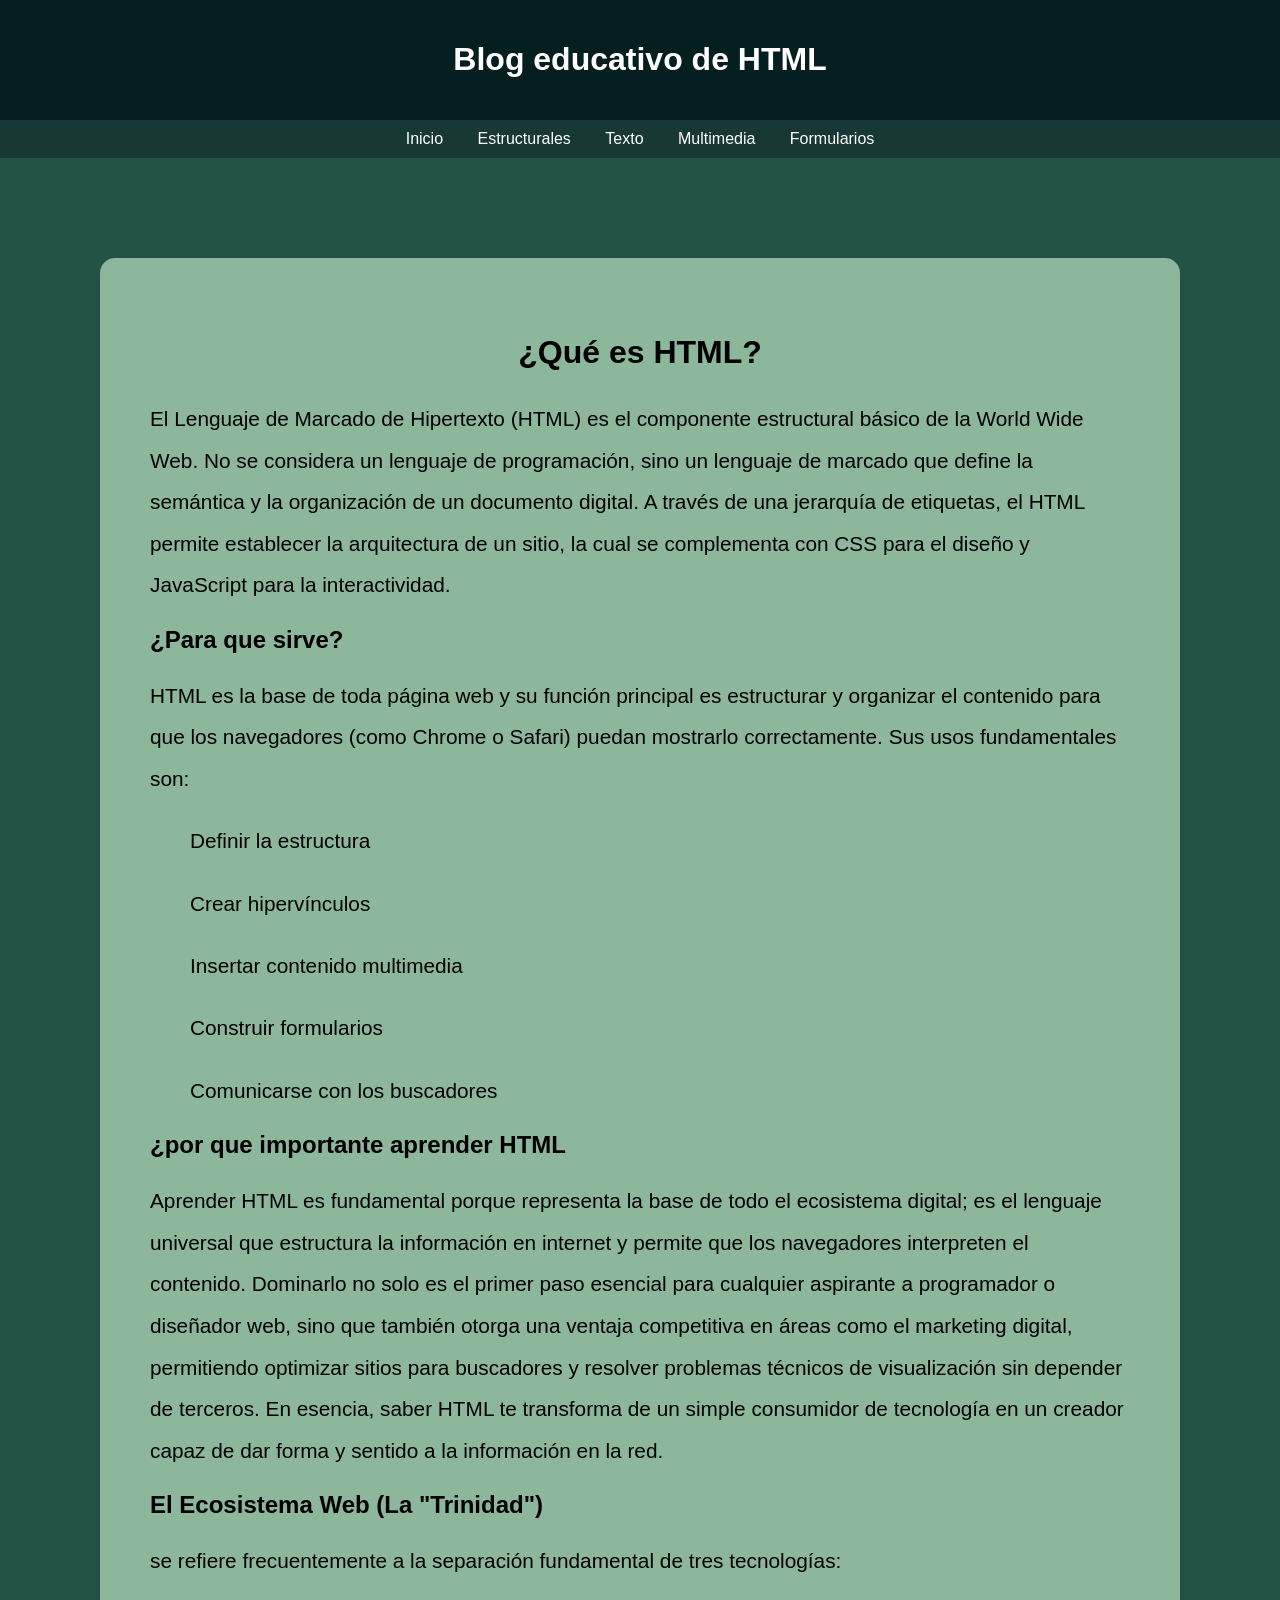
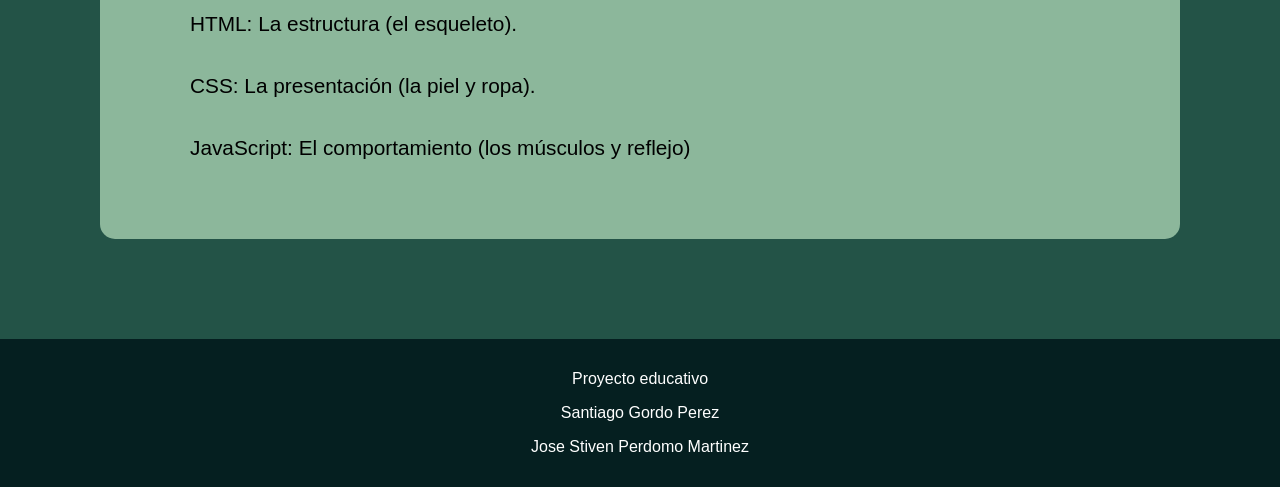
==== HTML/index.html @ c25c3bf8 "stiven" ====
<!DOCTYPE html>
<html lang="es">
<head>
    <meta charset="UTF-8">
    <meta name="viewport" content="width=device-width, initial-scale=1.0">
    <title>Inicio</title>
    <link rel="stylesheet" href="stiles/styles.css">
</head>
<body>

    <header class="encabezado">
        <h1>Blog educativo de HTML</h1>
    </header>

    <nav class="menu">
        <a href="index.html">Inicio</a>
        <a href="Estructurales.html">Estructurales</a>
        <a href="Texto.html">Texto</a>
        <a href="Imagenes.html">Multimedia</a>
        <a href="Formularios.html">Formularios</a>
    </nav>

    <section class="contenido">
        <h2 class="titulo">¿Qué es HTML?</h2>
        <p>El Lenguaje de Marcado de Hipertexto (HTML) es el componente estructural básico de la World Wide Web. 
            No se considera un lenguaje de programación, sino un lenguaje de marcado que define la semántica y la 
            organización de un documento digital. A través de una jerarquía de etiquetas, el HTML permite establecer 
            la arquitectura de un sitio, la cual se complementa con CSS para el diseño y JavaScript para la interactividad.
        </p>

        <h2>¿Para que sirve?</h2>
        <p>HTML es la base de toda página web y su función principal es estructurar y organizar 
            el contenido para que los navegadores (como Chrome o Safari) puedan mostrarlo correctamente. Sus usos fundamentales son:
            
        </p>    
        <ul>
            <p>Definir la estructura</p>
            <p>Crear hipervínculos</p>
            <p>Insertar contenido multimedia</p>
            <p>Construir formularios</p>
            <p>Comunicarse con los buscadores</p>
        </ul>

        <h2>¿por que importante aprender HTML</h2>
        <p>
            Aprender HTML es fundamental porque representa la base de todo el ecosistema digital; es el lenguaje universal que estructura 
            la información en internet y permite que los navegadores interpreten el contenido. Dominarlo no solo es el primer paso esencial 
            para cualquier aspirante a programador o diseñador web, sino que también otorga una ventaja competitiva en áreas como el marketing 
            digital, permitiendo optimizar sitios para buscadores y resolver problemas técnicos de visualización sin depender de terceros. 
            En esencia, saber HTML te transforma de un simple consumidor de tecnología en un creador capaz de dar forma y sentido a la información en la red.
        </p>

        <h2>El Ecosistema Web (La "Trinidad")</h2>
        <p>se refiere frecuentemente a la separación fundamental de tres tecnologías: </p>
        <ul>    
            <p>HTML: La estructura (el esqueleto).</p>
            <p>CSS: La presentación (la piel y ropa).</p>
            <p>JavaScript: El comportamiento (los músculos y reflejo)</p>
        </ul>

        
    </section>

    <footer class="pie">
        <p> Proyecto educativo</p>
        <p>Santiago Gordo Perez</p>
        <p>Jose Stiven Perdomo Martinez</p>
    </footer>
</body>
</html>
---- HTML/stiles/styles.css ----
body{
    margin:0;
    font-family: Arial;
    background-color: #235347;
}


.encabezado{
    background-color: #051f20;
    color: white;
    text-align: center;
    padding: 20px;
}

.menu{
    background-color: #173834;
    text-align: center;
    padding: 10px;
}

.menu a{
    color: white;
    margin: 15px;
    text-decoration: none;
}

/* Contenido de la pagina*/
.contenido {
    background-color: #8cb79b;
    padding: 50px;
    margin: 100px; 
    border-radius: 15px;
    
}

.contenido p {
    font-size: 1.3rem;
    line-height: 2.0;
    margin-bottom: 20px;
}

.contenido li {
    font-size: 1.5rem;
}

.titulo{
    font-size: 2.0rem;
    text-align: center;
}

img{
   
    display: block;
    margin: auto;

}

form {
    display: flex;
    flex-direction: column; /* Pone un campo debajo del otro */
    gap: 15px; /* Separa los elementos */
}

input, textarea {
    padding: 20px;
    border: none;
    border-radius: 10px;
    border: 1px solid #000000;
}

.boton-envio {
    background-color: #2d5a3f; /* Un verde oscuro para que resalte */
    color: white;               /* Texto en blanco para que se lea bien */
    padding: 12px 25px;        /* Tamaño del botón */
    border: none;              /* Quita el borde aburrido por defecto */
    border-radius: 8px;        /* Esquinas redondeadas como tu bloque principal */

}

.boton-envio:hover {
    background-color: #1a3a2a; /* Se oscurece un poco al tocarlo */
}

/* Pie de la pagina*/
.pie{
    background-color: #051f20;
    color: white;
    text-align: center;
    padding: 15px;
}
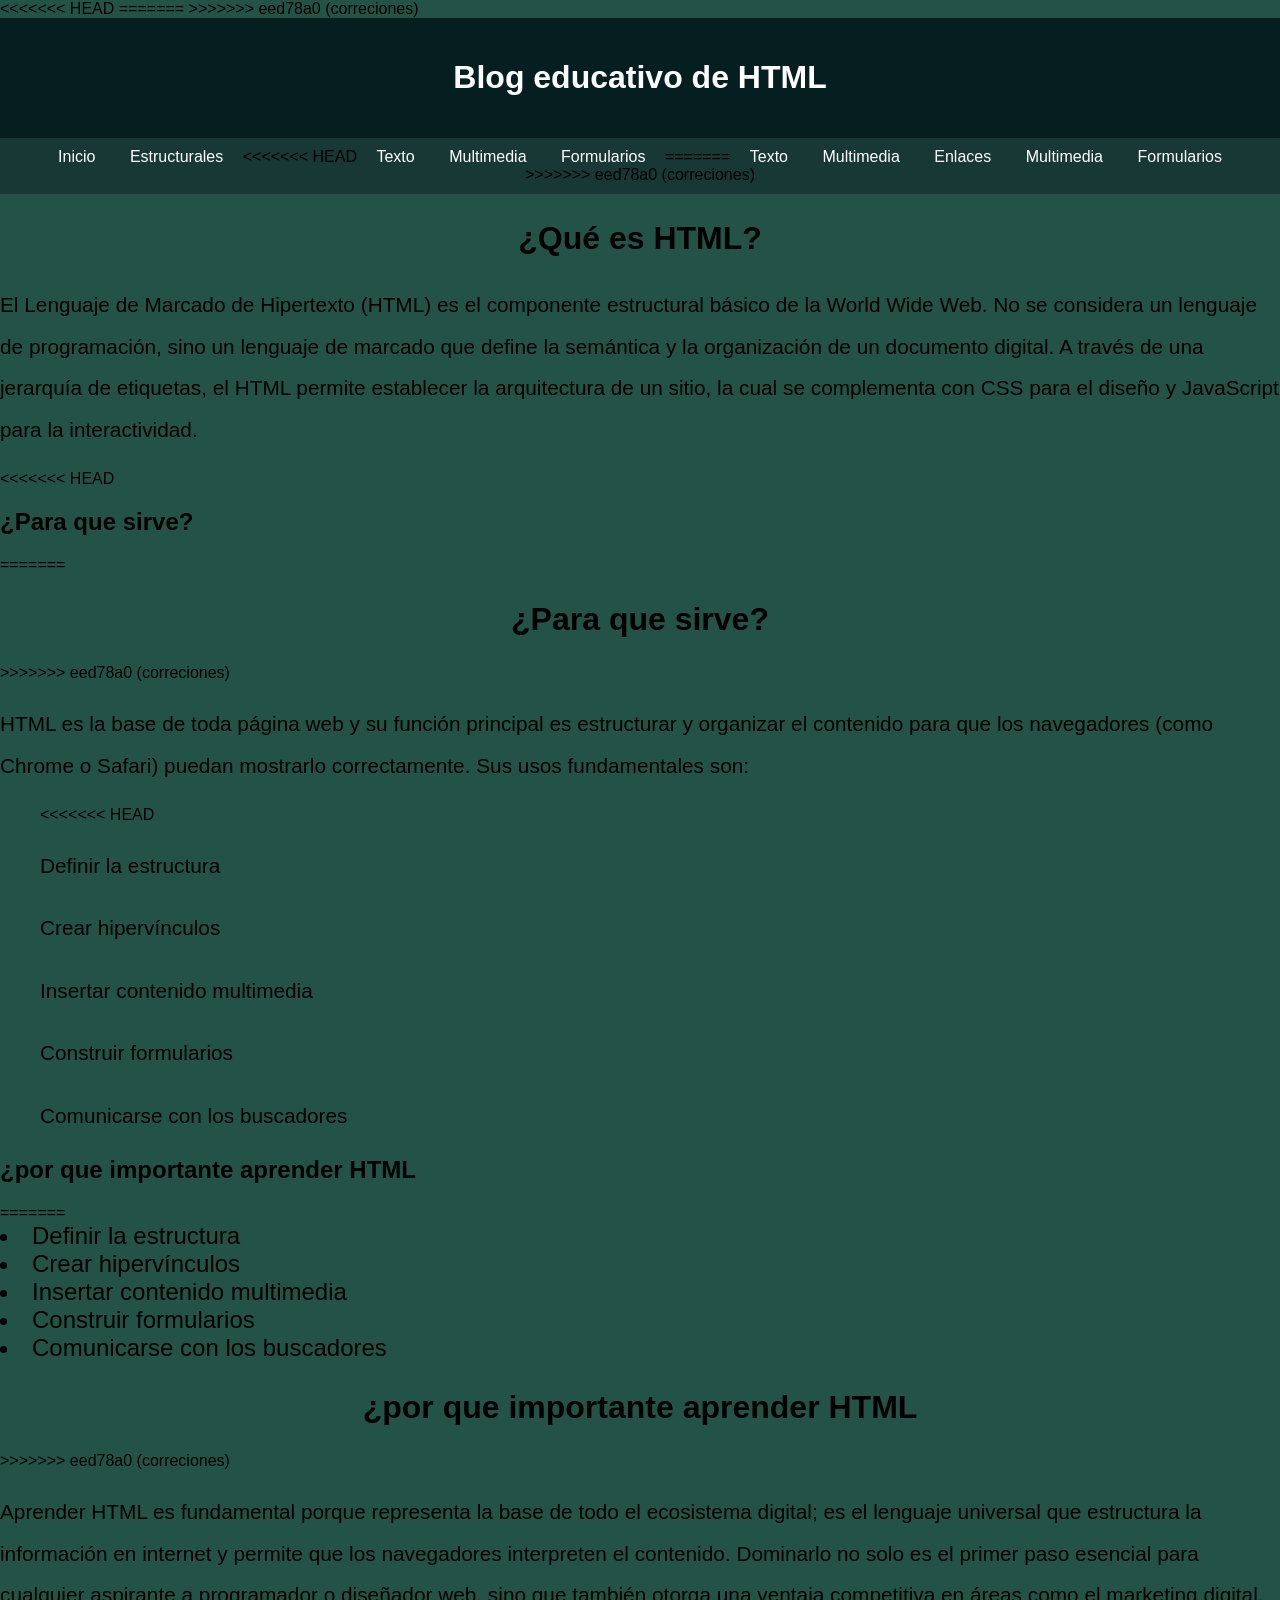
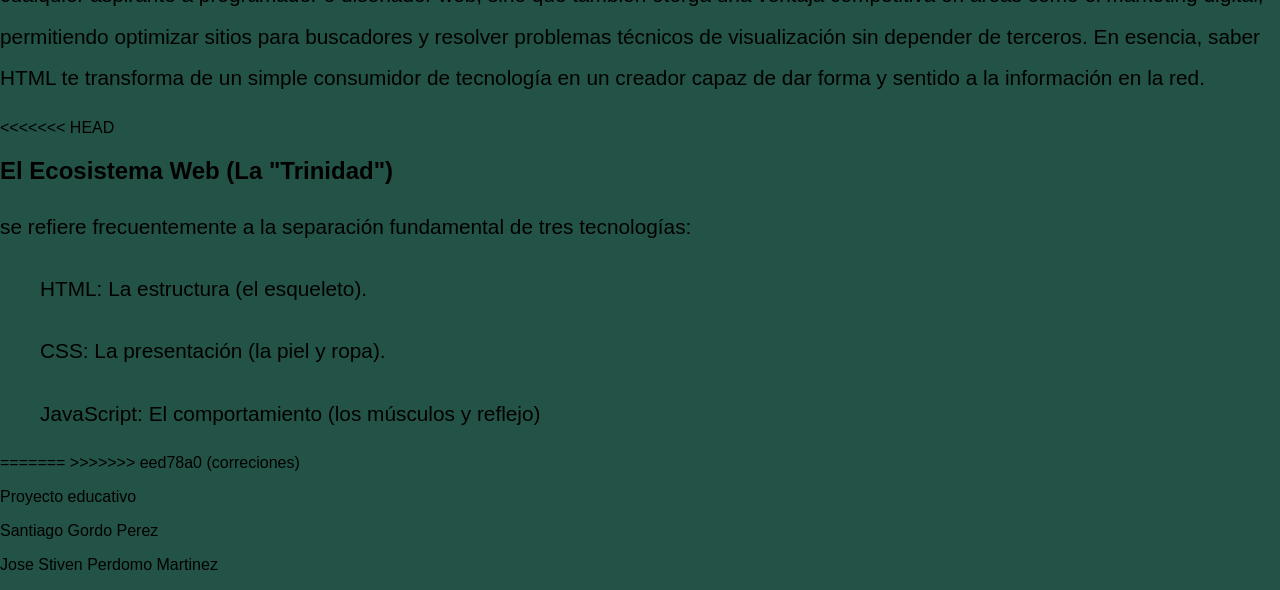
==== commit a07bfbbf: "avances" ====
--- a/HTML/index.html
+++ b/HTML/index.html
@@ -1,5 +1,9 @@
 <!DOCTYPE html>
+<<<<<<< HEAD
 <html lang="es">
+=======
+<html lang="en">
+>>>>>>> eed78a0 (correciones)
 <head>
     <meta charset="UTF-8">
     <meta name="viewport" content="width=device-width, initial-scale=1.0">
@@ -15,9 +19,17 @@
     <nav class="menu">
         <a href="index.html">Inicio</a>
         <a href="Estructurales.html">Estructurales</a>
+<<<<<<< HEAD
         <a href="Texto.html">Texto</a>
         <a href="Imagenes.html">Multimedia</a>
         <a href="Formularios.html">Formularios</a>
+=======
+        <a href="#">Texto</a>
+        <a href="#">Multimedia</a>
+        <a href="#">Enlaces</a>
+        <a href="#">Multimedia</a>
+        <a href="#">Formularios</a>
+>>>>>>> eed78a0 (correciones)
     </nav>
 
     <section class="contenido">
@@ -28,12 +40,17 @@
             la arquitectura de un sitio, la cual se complementa con CSS para el diseño y JavaScript para la interactividad.
         </p>
 
+<<<<<<< HEAD
         <h2>¿Para que sirve?</h2>
+=======
+        <h2 class="titulo">¿Para que sirve?</h2>
+>>>>>>> eed78a0 (correciones)
         <p>HTML es la base de toda página web y su función principal es estructurar y organizar 
             el contenido para que los navegadores (como Chrome o Safari) puedan mostrarlo correctamente. Sus usos fundamentales son:
             
         </p>    
         <ul>
+<<<<<<< HEAD
             <p>Definir la estructura</p>
             <p>Crear hipervínculos</p>
             <p>Insertar contenido multimedia</p>
@@ -42,6 +59,16 @@
         </ul>
 
         <h2>¿por que importante aprender HTML</h2>
+=======
+            <li>Definir la estructura</li>
+            <li>Crear hipervínculos</li>
+            <li>Insertar contenido multimedia</li>
+            <li>Construir formularios</li>
+            <li>Comunicarse con los buscadores</li>
+        </ul>
+
+        <h2 class="titulo">¿por que importante aprender HTML</h2>
+>>>>>>> eed78a0 (correciones)
         <p>
             Aprender HTML es fundamental porque representa la base de todo el ecosistema digital; es el lenguaje universal que estructura 
             la información en internet y permite que los navegadores interpreten el contenido. Dominarlo no solo es el primer paso esencial 
@@ -50,6 +77,7 @@
             En esencia, saber HTML te transforma de un simple consumidor de tecnología en un creador capaz de dar forma y sentido a la información en la red.
         </p>
 
+<<<<<<< HEAD
         <h2>El Ecosistema Web (La "Trinidad")</h2>
         <p>se refiere frecuentemente a la separación fundamental de tres tecnologías: </p>
         <ul>    
@@ -58,6 +86,8 @@
             <p>JavaScript: El comportamiento (los músculos y reflejo)</p>
         </ul>
 
+=======
+>>>>>>> eed78a0 (correciones)
         
     </section>
 
--- a/HTML/stiles/styles.css
+++ b/HTML/stiles/styles.css
@@ -23,6 +23,7 @@
     margin: 15px;
     text-decoration: none;
 }
+<<<<<<< HEAD
 
 /* Contenido de la pagina*/
 .contenido {
@@ -80,6 +81,22 @@
 .boton-envio:hover {
     background-color: #1a3a2a; /* Se oscurece un poco al tocarlo */
 }
+=======
+/* Contenido de la pagina*/
+.contenido{
+
+    background-color: #8cb79b;
+    
+    padding: 20px;
+    margin: 30px;
+    
+}
+
+.titulo{
+    text-align: center;
+}
+
+>>>>>>> eed78a0 (correciones)
 
 /* Pie de la pagina*/
 .pie{
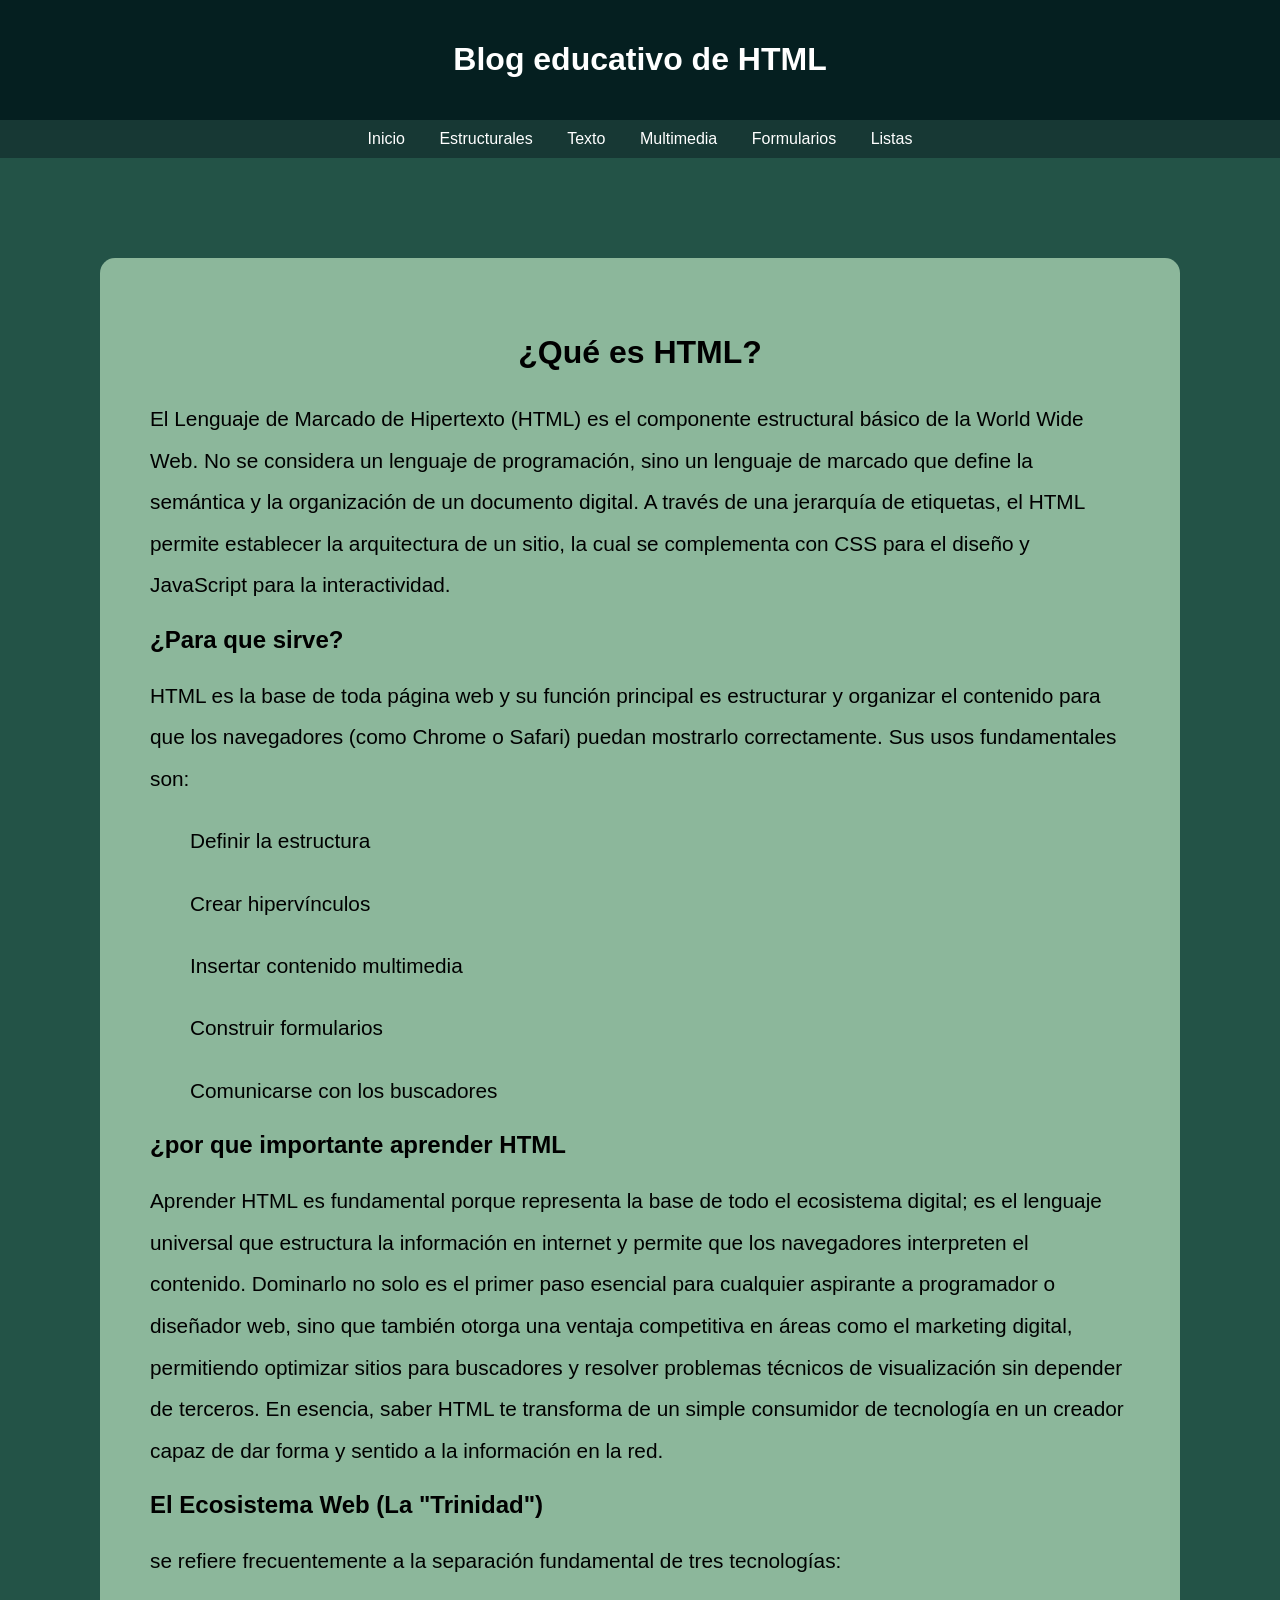
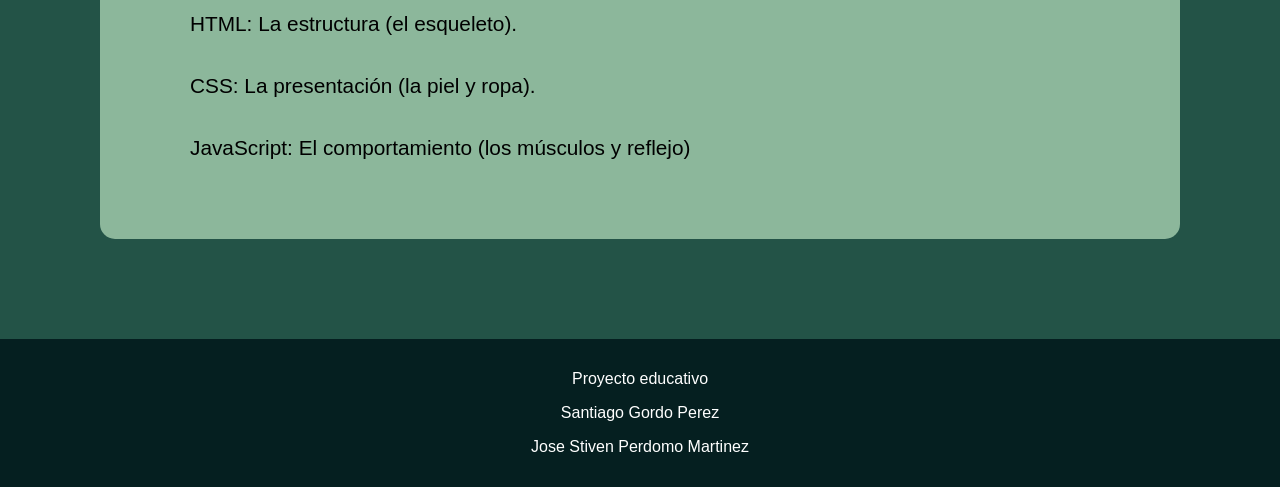
==== commit 723b83ed: "santiago" ====
--- a/HTML/index.html
+++ b/HTML/index.html
@@ -1,9 +1,5 @@
 <!DOCTYPE html>
-<<<<<<< HEAD
 <html lang="es">
-=======
-<html lang="en">
->>>>>>> eed78a0 (correciones)
 <head>
     <meta charset="UTF-8">
     <meta name="viewport" content="width=device-width, initial-scale=1.0">
@@ -19,17 +15,10 @@
     <nav class="menu">
         <a href="index.html">Inicio</a>
         <a href="Estructurales.html">Estructurales</a>
-<<<<<<< HEAD
         <a href="Texto.html">Texto</a>
         <a href="Imagenes.html">Multimedia</a>
         <a href="Formularios.html">Formularios</a>
-=======
-        <a href="#">Texto</a>
-        <a href="#">Multimedia</a>
-        <a href="#">Enlaces</a>
-        <a href="#">Multimedia</a>
-        <a href="#">Formularios</a>
->>>>>>> eed78a0 (correciones)
+        <a href="Listas.html">Listas</a>
     </nav>
 
     <section class="contenido">
@@ -40,17 +29,12 @@
             la arquitectura de un sitio, la cual se complementa con CSS para el diseño y JavaScript para la interactividad.
         </p>
 
-<<<<<<< HEAD
         <h2>¿Para que sirve?</h2>
-=======
-        <h2 class="titulo">¿Para que sirve?</h2>
->>>>>>> eed78a0 (correciones)
         <p>HTML es la base de toda página web y su función principal es estructurar y organizar 
             el contenido para que los navegadores (como Chrome o Safari) puedan mostrarlo correctamente. Sus usos fundamentales son:
             
         </p>    
         <ul>
-<<<<<<< HEAD
             <p>Definir la estructura</p>
             <p>Crear hipervínculos</p>
             <p>Insertar contenido multimedia</p>
@@ -59,16 +43,6 @@
         </ul>
 
         <h2>¿por que importante aprender HTML</h2>
-=======
-            <li>Definir la estructura</li>
-            <li>Crear hipervínculos</li>
-            <li>Insertar contenido multimedia</li>
-            <li>Construir formularios</li>
-            <li>Comunicarse con los buscadores</li>
-        </ul>
-
-        <h2 class="titulo">¿por que importante aprender HTML</h2>
->>>>>>> eed78a0 (correciones)
         <p>
             Aprender HTML es fundamental porque representa la base de todo el ecosistema digital; es el lenguaje universal que estructura 
             la información en internet y permite que los navegadores interpreten el contenido. Dominarlo no solo es el primer paso esencial 
@@ -77,7 +51,6 @@
             En esencia, saber HTML te transforma de un simple consumidor de tecnología en un creador capaz de dar forma y sentido a la información en la red.
         </p>
 
-<<<<<<< HEAD
         <h2>El Ecosistema Web (La "Trinidad")</h2>
         <p>se refiere frecuentemente a la separación fundamental de tres tecnologías: </p>
         <ul>    
@@ -86,8 +59,6 @@
             <p>JavaScript: El comportamiento (los músculos y reflejo)</p>
         </ul>
 
-=======
->>>>>>> eed78a0 (correciones)
         
     </section>
 
--- a/HTML/stiles/styles.css
+++ b/HTML/stiles/styles.css
@@ -23,7 +23,6 @@
     margin: 15px;
     text-decoration: none;
 }
-<<<<<<< HEAD
 
 /* Contenido de la pagina*/
 .contenido {
@@ -32,6 +31,16 @@
     margin: 100px; 
     border-radius: 15px;
     
+}
+
+.ejemplo{
+    background-color: #eef6f8;
+    padding: 20px;
+
+    border-left: 6px solid #173834;
+
+    border-radius: 6px;
+    margin-top: 15px;
 }
 
 .contenido p {
@@ -69,6 +78,10 @@
     border: 1px solid #000000;
 }
 
+.archivo{
+    background-color: #eef6f8;
+}
+
 .boton-envio {
     background-color: #2d5a3f; /* Un verde oscuro para que resalte */
     color: white;               /* Texto en blanco para que se lea bien */
@@ -81,22 +94,6 @@
 .boton-envio:hover {
     background-color: #1a3a2a; /* Se oscurece un poco al tocarlo */
 }
-=======
-/* Contenido de la pagina*/
-.contenido{
-
-    background-color: #8cb79b;
-    
-    padding: 20px;
-    margin: 30px;
-    
-}
-
-.titulo{
-    text-align: center;
-}
-
->>>>>>> eed78a0 (correciones)
 
 /* Pie de la pagina*/
 .pie{
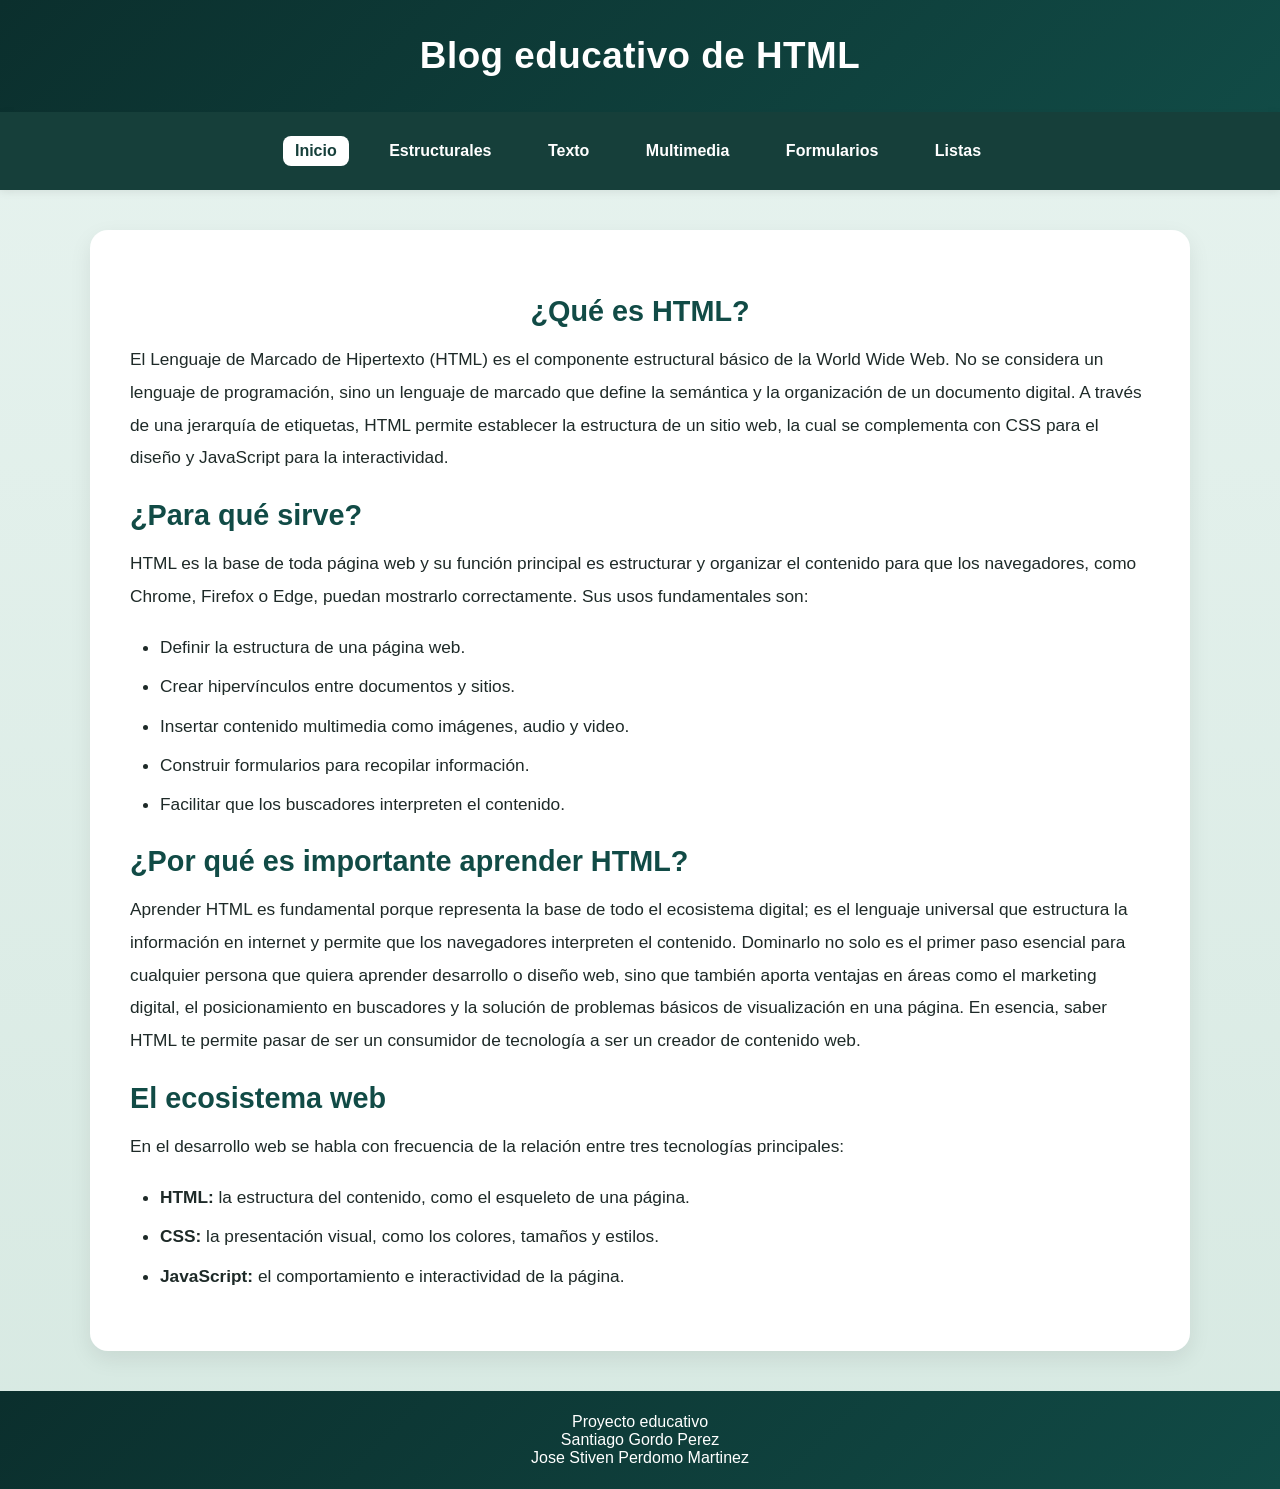
==== commit 3311444b: "1" ====
--- a/HTML/index.html
+++ b/HTML/index.html
@@ -23,49 +23,56 @@
 
     <section class="contenido">
         <h2 class="titulo">¿Qué es HTML?</h2>
-        <p>El Lenguaje de Marcado de Hipertexto (HTML) es el componente estructural básico de la World Wide Web. 
+        <p>
+            El Lenguaje de Marcado de Hipertexto (HTML) es el componente estructural básico de la World Wide Web. 
             No se considera un lenguaje de programación, sino un lenguaje de marcado que define la semántica y la 
-            organización de un documento digital. A través de una jerarquía de etiquetas, el HTML permite establecer 
-            la arquitectura de un sitio, la cual se complementa con CSS para el diseño y JavaScript para la interactividad.
+            organización de un documento digital. A través de una jerarquía de etiquetas, HTML permite establecer 
+            la estructura de un sitio web, la cual se complementa con CSS para el diseño y JavaScript para la interactividad.
         </p>
 
-        <h2>¿Para que sirve?</h2>
-        <p>HTML es la base de toda página web y su función principal es estructurar y organizar 
-            el contenido para que los navegadores (como Chrome o Safari) puedan mostrarlo correctamente. Sus usos fundamentales son:
-            
+        <h2>¿Para qué sirve?</h2>
+        <p>
+            HTML es la base de toda página web y su función principal es estructurar y organizar el contenido 
+            para que los navegadores, como Chrome, Firefox o Edge, puedan mostrarlo correctamente. 
+            Sus usos fundamentales son:
         </p>    
+
         <ul>
-            <p>Definir la estructura</p>
-            <p>Crear hipervínculos</p>
-            <p>Insertar contenido multimedia</p>
-            <p>Construir formularios</p>
-            <p>Comunicarse con los buscadores</p>
+            <li>Definir la estructura de una página web.</li>
+            <li>Crear hipervínculos entre documentos y sitios.</li>
+            <li>Insertar contenido multimedia como imágenes, audio y video.</li>
+            <li>Construir formularios para recopilar información.</li>
+            <li>Facilitar que los buscadores interpreten el contenido.</li>
         </ul>
 
-        <h2>¿por que importante aprender HTML</h2>
+        <h2>¿Por qué es importante aprender HTML?</h2>
         <p>
-            Aprender HTML es fundamental porque representa la base de todo el ecosistema digital; es el lenguaje universal que estructura 
-            la información en internet y permite que los navegadores interpreten el contenido. Dominarlo no solo es el primer paso esencial 
-            para cualquier aspirante a programador o diseñador web, sino que también otorga una ventaja competitiva en áreas como el marketing 
-            digital, permitiendo optimizar sitios para buscadores y resolver problemas técnicos de visualización sin depender de terceros. 
-            En esencia, saber HTML te transforma de un simple consumidor de tecnología en un creador capaz de dar forma y sentido a la información en la red.
+            Aprender HTML es fundamental porque representa la base de todo el ecosistema digital; es el lenguaje universal 
+            que estructura la información en internet y permite que los navegadores interpreten el contenido. Dominarlo no solo 
+            es el primer paso esencial para cualquier persona que quiera aprender desarrollo o diseño web, sino que también aporta 
+            ventajas en áreas como el marketing digital, el posicionamiento en buscadores y la solución de problemas básicos 
+            de visualización en una página. En esencia, saber HTML te permite pasar de ser un consumidor de tecnología a ser 
+            un creador de contenido web.
         </p>
 
-        <h2>El Ecosistema Web (La "Trinidad")</h2>
-        <p>se refiere frecuentemente a la separación fundamental de tres tecnologías: </p>
+        <h2>El ecosistema web</h2>
+        <p>
+            En el desarrollo web se habla con frecuencia de la relación entre tres tecnologías principales:
+        </p>
+
         <ul>    
-            <p>HTML: La estructura (el esqueleto).</p>
-            <p>CSS: La presentación (la piel y ropa).</p>
-            <p>JavaScript: El comportamiento (los músculos y reflejo)</p>
+            <li><strong>HTML:</strong> la estructura del contenido, como el esqueleto de una página.</li>
+            <li><strong>CSS:</strong> la presentación visual, como los colores, tamaños y estilos.</li>
+            <li><strong>JavaScript:</strong> el comportamiento e interactividad de la página.</li>
         </ul>
-
-        
     </section>
 
     <footer class="pie">
-        <p> Proyecto educativo</p>
+        <p>Proyecto educativo</p>
         <p>Santiago Gordo Perez</p>
         <p>Jose Stiven Perdomo Martinez</p>
     </footer>
+
+    <script src="js/ejemplo.js"></script>
 </body>
 </html>
--- a/HTML/stiles/styles.css
+++ b/HTML/stiles/styles.css
@@ -1,104 +1,245 @@
-body{
-    margin:0;
-    font-family: Arial;
-    background-color: #235347;
-}
-
-
-.encabezado{
-    background-color: #051f20;
-    color: white;
-    text-align: center;
+* {
+    margin: 0;
+    padding: 0;
+    box-sizing: border-box;
+}
+
+body {
+    font-family: Arial, sans-serif;
+    background: linear-gradient(180deg, #e7f3ef 0%, #d7e9e2 100%);
+    color: #1e2a28;
+}
+.menu a{
+    color:white;
+    margin:15px;
+    text-decoration:none;
+    font-weight:bold;
+}
+
+.menu a:hover{
+    text-decoration: underline;
+}
+
+.menu a.activo{
+    background-color:white;
+    color:#173834;
+    border-radius:8px;
+    padding:6px 12px;
+}
+
+/* Encabezado */
+.encabezado {
+    background: linear-gradient(135deg, #0b2f2d, #114b46);
+    color: white;
+    text-align: center;
+    padding: 35px 20px;
+    box-shadow: 0 4px 12px rgba(0, 0, 0, 0.12);
+}
+
+.encabezado h1 {
+    font-size: 2.3rem;
+    letter-spacing: 0.5px;
+}
+
+/* Menú */
+.menu {
+    background-color: #163f3a;
+    text-align: center;
+    padding: 14px 10px;
+    box-shadow: 0 2px 8px rgba(0, 0, 0, 0.08);
+}
+
+.menu a {
+    display: inline-block;
+    color: white;
+    margin: 6px 10px;
+    padding: 10px 16px;
+    text-decoration: none;
+    border-radius: 8px;
+    font-weight: bold;
+    transition: 0.3s;
+}
+
+.menu a:hover {
+    background-color: #2d6a61;
+}
+
+.menu a.activo {
+    background-color: #ffffff;
+    color: #163f3a;
+}
+
+/* Contenido principal */
+.contenido {
+    max-width: 1100px;
+    margin: 40px auto;
+    background-color: #ffffff;
+    padding: 40px;
+    border-radius: 18px;
+    box-shadow: 0 8px 22px rgba(0, 0, 0, 0.08);
+}
+
+.titulo {
+    font-size: 2.2rem;
+    text-align: center;
+    color: #114b46;
+    margin-bottom: 25px;
+}
+
+.contenido h2 {
+    color: #114b46;
+    margin-bottom: 15px;
+    margin-top: 25px;
+    font-size: 1.8rem;
+}
+
+.contenido h3 {
+    color: #1f6a61;
+    margin-top: 20px;
+    margin-bottom: 10px;
+    font-size: 1.3rem;
+}
+
+.contenido p {
+    font-size: 1.08rem;
+    line-height: 1.9;
+    margin-bottom: 18px;
+}
+
+.contenido ul,
+.contenido ol {
+    margin: 20px 0 20px 30px;
+}
+
+.contenido li {
+    font-size: 1.08rem;
+    margin-bottom: 10px;
+    line-height: 1.7;
+}
+
+/* Bloques de ejemplo */
+.ejemplo {
+    background-color: #f4fbf9;
     padding: 20px;
-}
-
-.menu{
-    background-color: #173834;
-    text-align: center;
-    padding: 10px;
-}
-
-.menu a{
-    color: white;
-    margin: 15px;
-    text-decoration: none;
-}
-
-/* Contenido de la pagina*/
-.contenido {
-    background-color: #8cb79b;
-    padding: 50px;
-    margin: 100px; 
-    border-radius: 15px;
-    
-}
-
-.ejemplo{
-    background-color: #eef6f8;
-    padding: 20px;
-
-    border-left: 6px solid #173834;
-
-    border-radius: 6px;
-    margin-top: 15px;
-}
-
-.contenido p {
-    font-size: 1.3rem;
-    line-height: 2.0;
+    border-left: 6px solid #1f6a61;
+    border-radius: 10px;
+    margin-top: 18px;
     margin-bottom: 20px;
-}
-
-.contenido li {
-    font-size: 1.5rem;
-}
-
-.titulo{
-    font-size: 2.0rem;
-    text-align: center;
-}
-
-img{
-   
+    overflow-x: auto;
+}
+
+/* Imágenes */
+img {
     display: block;
-    margin: auto;
-
-}
-
+    max-width: 100%;
+    margin: 25px auto;
+    border-radius: 12px;
+    box-shadow: 0 4px 14px rgba(0, 0, 0, 0.12);
+}
+
+/* Iframe */
+iframe {
+    display: block;
+    max-width: 100%;
+    margin: 20px auto;
+    border-radius: 12px;
+}
+
+/* Formularios */
 form {
     display: flex;
-    flex-direction: column; /* Pone un campo debajo del otro */
-    gap: 15px; /* Separa los elementos */
-}
-
-input, textarea {
-    padding: 20px;
+    flex-direction: column;
+    gap: 15px;
+    margin-top: 20px;
+}
+
+label {
+    font-weight: bold;
+    color: #114b46;
+}
+
+input,
+textarea,
+select {
+    padding: 14px;
+    border-radius: 10px;
+    border: 1px solid #b9d2cb;
+    font-size: 1rem;
+    background-color: #fcfffe;
+    transition: 0.3s;
+}
+
+input:focus,
+textarea:focus,
+select:focus {
+    outline: none;
+    border-color: #1f6a61;
+    box-shadow: 0 0 0 3px rgba(31, 106, 97, 0.15);
+}
+
+.archivo {
+    background-color: #f4fbf9;
+    padding: 10px;
+}
+
+.boton-envio {
+    background: linear-gradient(135deg, #114b46, #1f6a61);
+    color: white;
+    padding: 14px 22px;
     border: none;
     border-radius: 10px;
-    border: 1px solid #000000;
-}
-
-.archivo{
-    background-color: #eef6f8;
-}
-
-.boton-envio {
-    background-color: #2d5a3f; /* Un verde oscuro para que resalte */
-    color: white;               /* Texto en blanco para que se lea bien */
-    padding: 12px 25px;        /* Tamaño del botón */
-    border: none;              /* Quita el borde aburrido por defecto */
-    border-radius: 8px;        /* Esquinas redondeadas como tu bloque principal */
-
+    font-size: 1rem;
+    font-weight: bold;
+    cursor: pointer;
+    transition: 0.3s;
 }
 
 .boton-envio:hover {
-    background-color: #1a3a2a; /* Se oscurece un poco al tocarlo */
-}
-
-/* Pie de la pagina*/
-.pie{
-    background-color: #051f20;
-    color: white;
-    text-align: center;
-    padding: 15px;
+    background: linear-gradient(135deg, #0d3a36, #19554e);
+    transform: translateY(-2px);
+}
+
+/* Enlaces dentro del contenido */
+.contenido a {
+    color: #114b46;
+    font-weight: bold;
+}
+
+.contenido a:hover {
+    color: #0b2f2d;
+}
+
+/* Pie de página */
+.pie {
+    background: linear-gradient(135deg, #0b2f2d, #114b46);
+    color: white;
+    text-align: center;
+    padding: 22px 15px;
+    margin-top: 40px;
+}
+
+/* Responsive */
+@media (max-width: 768px) {
+    .encabezado h1 {
+        font-size: 1.7rem;
+    }
+
+    .contenido {
+        margin: 20px;
+        padding: 25px;
+    }
+
+    .titulo {
+        font-size: 1.7rem;
+    }
+
+    .contenido h2 {
+        font-size: 1.4rem;
+    }
+
+    .menu a {
+        margin: 4px;
+        padding: 8px 12px;
+        font-size: 0.95rem;
+    }
 }
